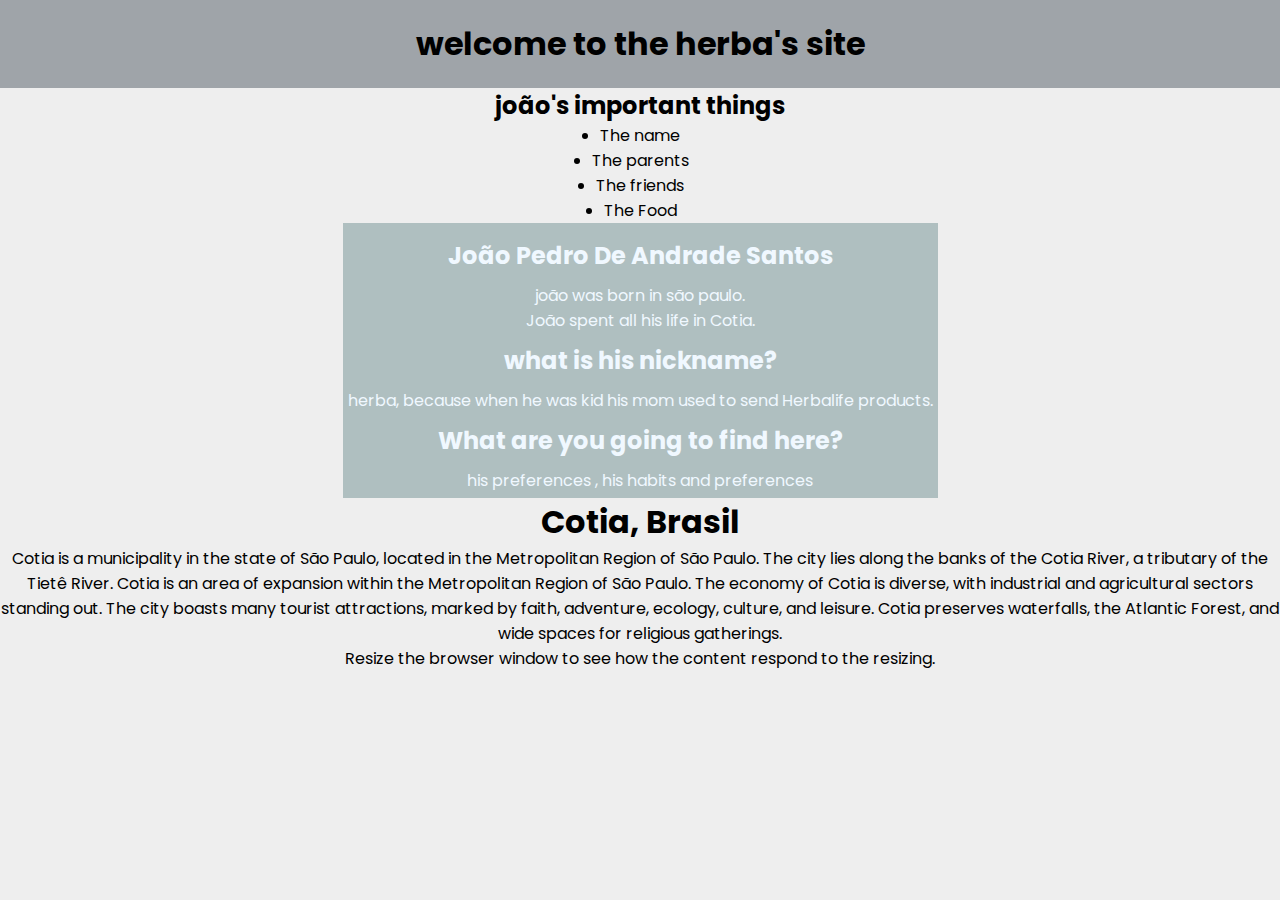
==== atividade web 01-04/atividade/index1.html @ cfae33e0 "Add files via upload" ====
<!DOCTYPE html>
<html lang="en">
<head>
    <meta charset="UTF-8">
    <meta name="viewport" content="width=device-width, initial-scale=1.0">
    <title>Document</title>
    <link rel="stylesheet" href="styles1.css">
</head>
<body>
    <div class="header">
        <h1>welcome to the herba's site</h1>
      </div>
    <div class=" colunas">
        <h2>joão's important things</h2>
        <li>The name</li>
        <li>The parents</li>
        <li>The friends</li>
        <li>The Food</li>
      </ul>
    </div>
      
            <div class=" colunas">
             <div class="aside">
                 <h2>João Pedro De Andrade Santos</h2>
                 <p>joão was born in são paulo.</p>
                 <p>João spent all his life in Cotia.</p>
                 <h2>what is his nickname?</h2>
                 <p>herba, because when he was kid his mom used to send Herbalife products.</p>
                 <h2>What are you going to find here?</h2>
                 <p> his preferences , his habits and preferences</p>
             </div>
            </div>
        </div>

      <div class="row">

        <div class=" colunas">
          <h1>Cotia, Brasil</h1>
          <p>Cotia is a municipality in the state of São Paulo, located in the Metropolitan Region of São Paulo. The city lies along the banks of the Cotia River, a tributary of the Tietê River. Cotia is an area of expansion within the Metropolitan Region of São Paulo. The economy of Cotia is diverse, with industrial and agricultural sectors standing out. The city boasts many tourist attractions, marked by faith, adventure, ecology, culture, and leisure. Cotia preserves waterfalls, the Atlantic Forest, and wide spaces for religious gatherings.</p>
        </div>

      <div class="footer">
        <p>Resize the browser window to see how the content respond to the resizing.</p>
      </div>
    
</body>
</html>
---- atividade web 01-04/atividade/styles1.css ----
@import url('https://fonts.googleapis.com/css2?family=Poppins:ital,wght@0,100;0,200;0,300;0,400;0,500;0,600;0,700;0,800;0,900;1,100;1,200;1,300;1,400;1,500;1,600;1,700;1,800;1,900&display=swap');

* {
    box-sizing: border-box;
    margin: 0;
    padding: 0;
    text-align: center;
    font-family: Poppins;
}

body {
    background-color: rgb(238, 238, 238);
}

.header {
    width: 100%;
    background-color: #9FA4A9;
    padding: 20px;
}

.menu {
    padding: 10px;
    margin-top: 80px;
}

.menu ul {
    padding: 0;
    list-style-type: none;
}

.colunas ul li {
    background-color: #AFBFC0;
    margin: 10px 0;
    text-align: center;
    font-weight: bolder;
    border-radius: 3px;
    padding: 5px;
}

.colunas ul li:hover {
    cursor: pointer;
    background-color: #C2D3CD;
    transform: scale(1.01);
}

.aside {
    background-color: #AFBFC0;
    text-align: center;
    padding: 5px;
    color: aliceblue;
}

.aside h2 {
    margin: 10px;
}

.footer {
    width: 100%;
    height: 10px;
    text-align: center;
}
.colunas{
    display: flexbox;
    justify-items: center;
    
}
.main {
    overflow: hidden;
}

.row::after {
    content: "";
    clear: both;
    display: table;
}

/* Smartphone */
[class*="col-"] {
    width: 100%;
    float: left;
    margin-bottom: 20px;
}

/* Tablet (600px+) */
@media only screen and (min-width: 600px) {
    .menu ul {
        display: block;
    }

    .col-s-1 {
        width: 8.33%;
    }
    .col-s-2 {
        width: 16.66%;
    }
    .col-s-3 {
        width: 25%;
    }
    .col-s-4 {
        width: 33.33%;
    }
    .col-s-5 {
        width: 41.66%;
    }
    .col-s-6 {
        width: 50%;
    }
    .col-s-7 {
        width: 58.33%;
    }
    .col-s-8 {
        width: 66.66%;
    }
    .col-s-9 {
        width: 75%;
    }
    .col-s-10 {
        width: 83.33%;
    }
    .col-s-11 {
        width: 91.66%;
    }
    .col-s-12 {
        width: 100%;
    }
}

/* PC/Desktop (700px+) */
@media only screen and (min-width: 700px) {
    .col-1 {
        width: 8.33%;
    }
    .col-2 {
        width: 16.66%;
    }
    .col-3 {
        width: 25%;
    }
    .col-4 {
        width: 33.33%;
    }
    .col-5 {
        width: 41.66%;
    }
    .col-6 {
        width: 50%;
    }
    .col-7 {
        width: 58.33%;
    }
    .col-8 {
        width: 66.66%;
    }
    .col-9 {
        width: 75%;
    }
    .col-10 {
        width: 83.33%;
    }
    .col-11 {
        width: 91.66%;
    }
    .col-12 {
        width: 100%;
    }
}

@media only screen and (orientation: landscape) {
    body {
        background-color: rgb(238, 238, 238);
    }
}
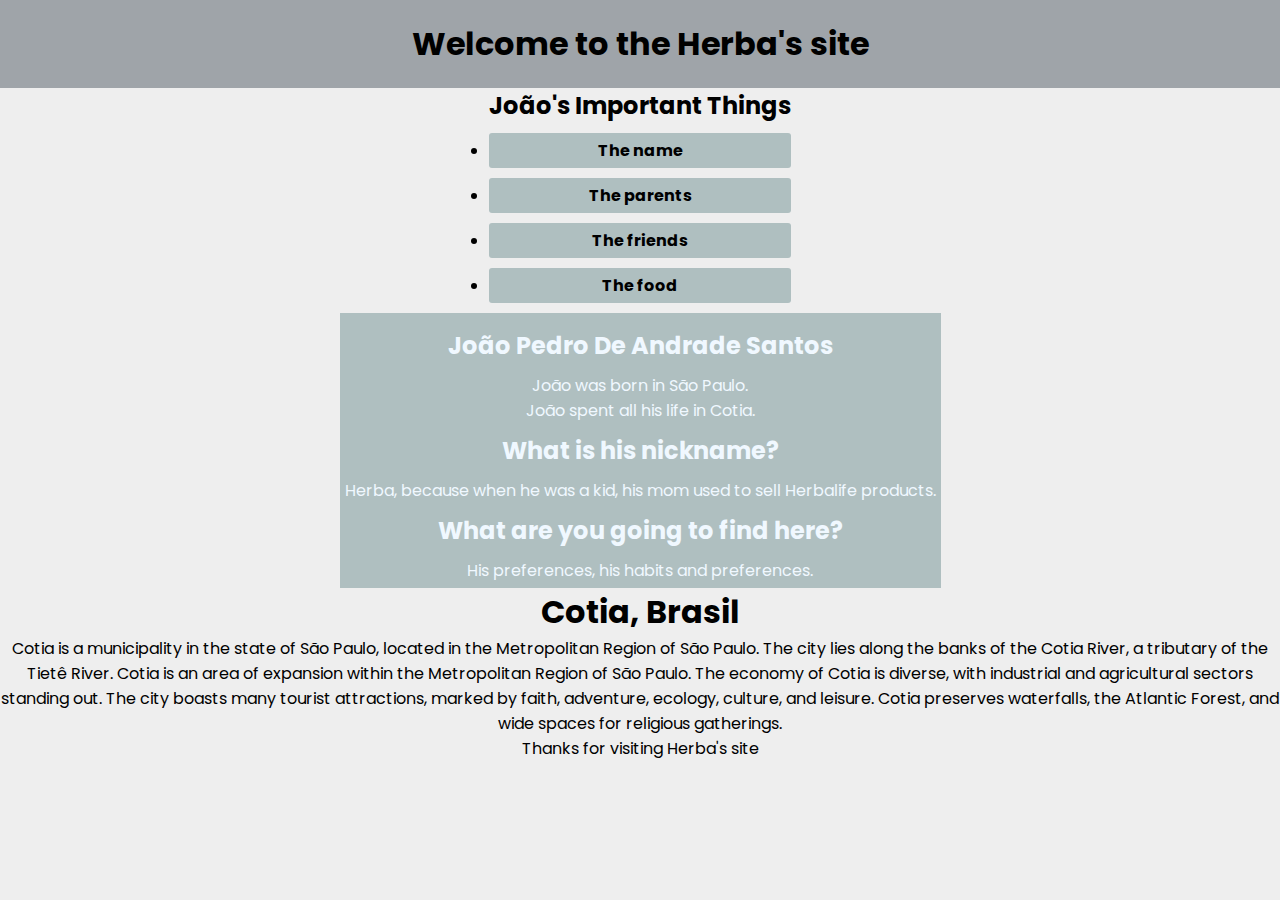
==== commit 31b3b80d: "Update index1.html" ====
--- a/atividade web 01-04/atividade/index1.html
+++ b/atividade web 01-04/atividade/index1.html
@@ -8,40 +8,36 @@
 </head>
 <body>
     <div class="header">
-        <h1>welcome to the herba's site</h1>
-      </div>
-    <div class=" colunas">
-        <h2>joão's important things</h2>
-        <li>The name</li>
-        <li>The parents</li>
-        <li>The friends</li>
-        <li>The Food</li>
-      </ul>
+        <h1>Welcome to the Herba's site</h1>
     </div>
-      
-            <div class=" colunas">
-             <div class="aside">
-                 <h2>João Pedro De Andrade Santos</h2>
-                 <p>joão was born in são paulo.</p>
-                 <p>João spent all his life in Cotia.</p>
-                 <h2>what is his nickname?</h2>
-                 <p>herba, because when he was kid his mom used to send Herbalife products.</p>
-                 <h2>What are you going to find here?</h2>
-                 <p> his preferences , his habits and preferences</p>
-             </div>
-            </div>
+    <div class="colunas">
+        <ul>
+            <h2>João's Important Things</h2>
+            <li>The name</li>
+            <li>The parents</li>
+            <li>The friends</li>
+            <li>The food</li>
+        </ul>
+    </div>
+    <div class="colunas">
+        <div class="aside">
+            <h2>João Pedro De Andrade Santos</h2>
+            <p>João was born in São Paulo.</p>
+            <p>João spent all his life in Cotia.</p>
+            <h2>What is his nickname?</h2>
+            <p>Herba, because when he was a kid, his mom used to sell Herbalife products.</p>
+            <h2>What are you going to find here?</h2>
+            <p>His preferences, his habits and preferences.</p>
         </div>
-
-      <div class="row">
-
-        <div class=" colunas">
-          <h1>Cotia, Brasil</h1>
-          <p>Cotia is a municipality in the state of São Paulo, located in the Metropolitan Region of São Paulo. The city lies along the banks of the Cotia River, a tributary of the Tietê River. Cotia is an area of expansion within the Metropolitan Region of São Paulo. The economy of Cotia is diverse, with industrial and agricultural sectors standing out. The city boasts many tourist attractions, marked by faith, adventure, ecology, culture, and leisure. Cotia preserves waterfalls, the Atlantic Forest, and wide spaces for religious gatherings.</p>
+    </div>
+    <div class="row">
+        <div class="colunas">
+            <h1>Cotia, Brasil</h1>
+            <p>Cotia is a municipality in the state of São Paulo, located in the Metropolitan Region of São Paulo. The city lies along the banks of the Cotia River, a tributary of the Tietê River. Cotia is an area of expansion within the Metropolitan Region of São Paulo. The economy of Cotia is diverse, with industrial and agricultural sectors standing out. The city boasts many tourist attractions, marked by faith, adventure, ecology, culture, and leisure. Cotia preserves waterfalls, the Atlantic Forest, and wide spaces for religious gatherings.</p>
         </div>
-
-      <div class="footer">
-        <p>Resize the browser window to see how the content respond to the resizing.</p>
-      </div>
-    
+    </div>
+    <div class="footer">
+        <p>Thanks for visiting Herba's site</p>
+    </div>
 </body>
-</html>+</html>
